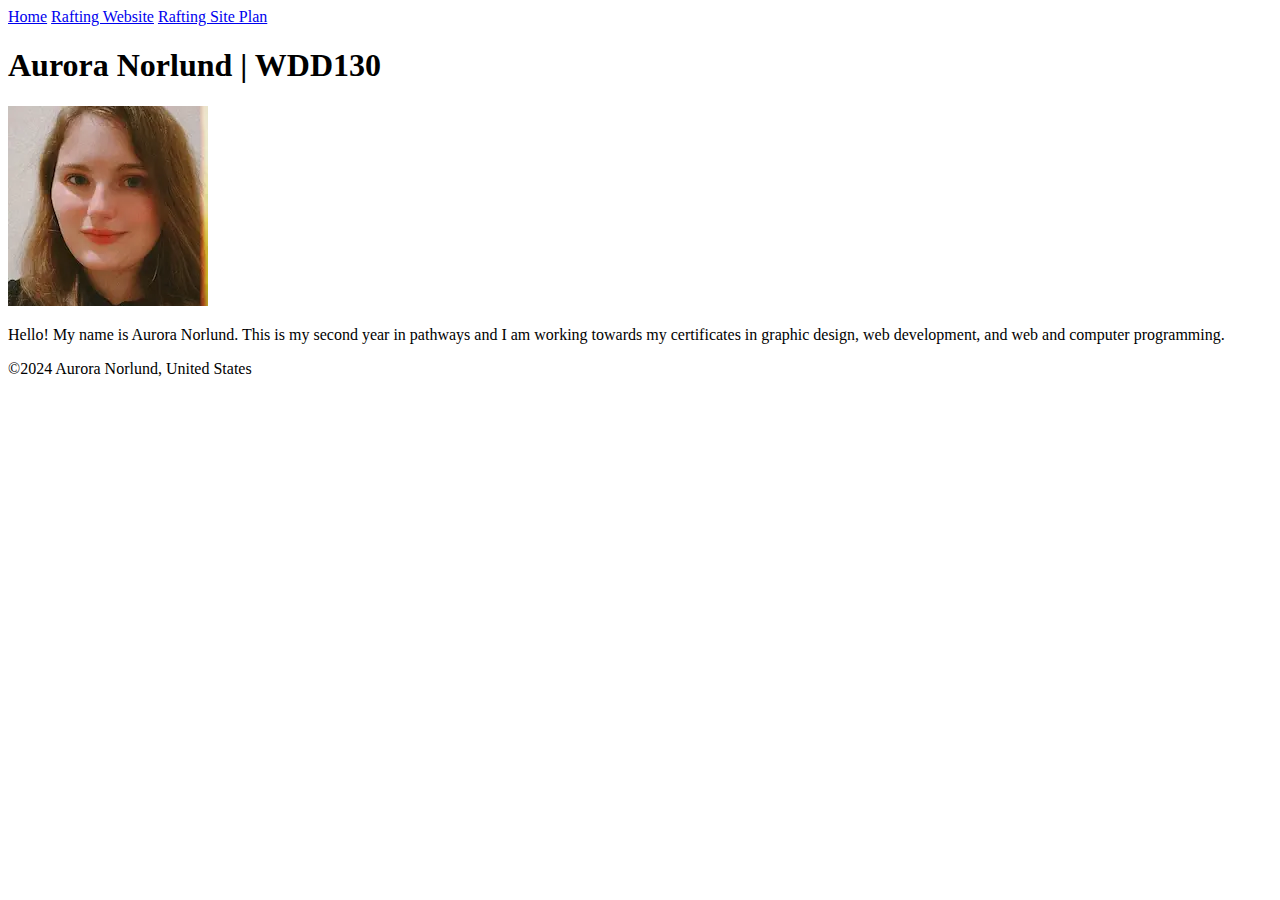
==== index.html @ b1922439 "setup" ====
<!DOCTYPE html>
<html lang="en">
<head>
<meta charset="utf-8">
<meta name="viewport" content ="width=device-width,initial-scale=1.0">
<title>Aurora Norlund | WDD130</title>
</head>
<body>
    <header>
        <nav>
            <a href="#">Home</a>
            <a href="wwr/">Rafting Website</a>
            <a href="wwr/site-plan-rafting.html">Rafting Site Plan</a>
        </nav>

    </header>
    <main>
        <h1>Aurora Norlund | WDD130</h1>
        <img src="images/profile.webp" alt="Aurora Norlund" width="200">
        <p>Hello! My name is Aurora Norlund. This is my second year in pathways and I am working towards my certificates in
            graphic design, web development, and web and computer programming.
        </p>

    </main>
    <footer>
        <p>&copy;2024 Aurora Norlund, United States</p>
    </footer>
</body>

</html>
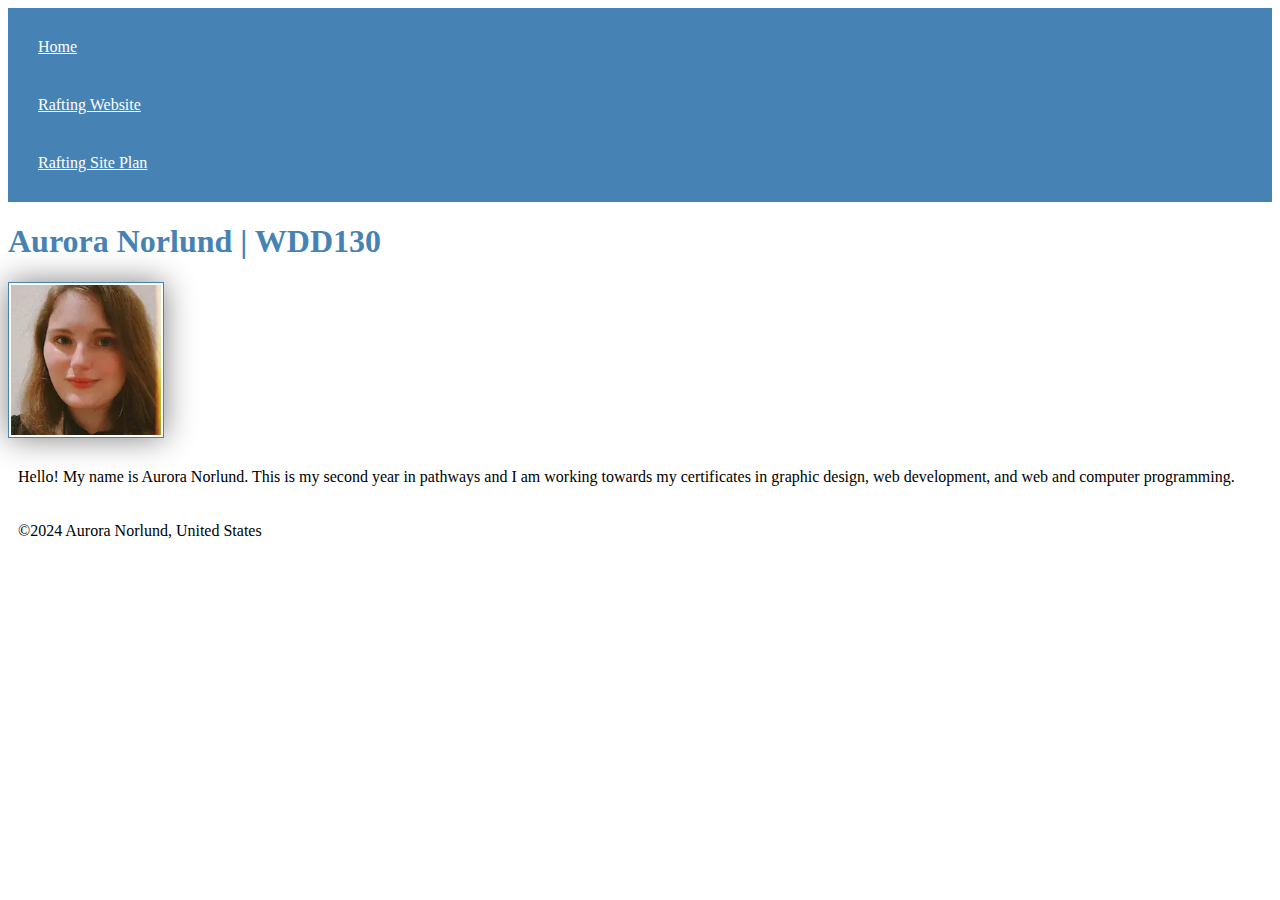
==== commit 6b7adfec: "week2css" ====
--- a/index.html
+++ b/index.html
@@ -1,6 +1,7 @@
 <!DOCTYPE html>
 <html lang="en">
 <head>
+<link rel="stylesheet" href="styles/styles.css">
 <meta charset="utf-8">
 <meta name="viewport" content ="width=device-width,initial-scale=1.0">
 <title>Aurora Norlund | WDD130</title>
@@ -27,4 +28,5 @@
     </footer>
 </body>
 
+
 </html>--- a/styles/styles.css
+++ b/styles/styles.css
@@ -0,0 +1,22 @@
+nav {
+    background-color: steelblue;
+    padding: 10px;
+}
+nav a {
+    color: white;
+    display: block;
+    padding: 20px;
+}
+h1 {
+    color: steelblue;
+}
+img {
+    width: 150px;
+    height: auto;
+    border: 1px solid steelblue;
+    padding: 2px;
+    box-shadow: 0 0 30px gray;
+}
+p {
+    padding: 10px;
+}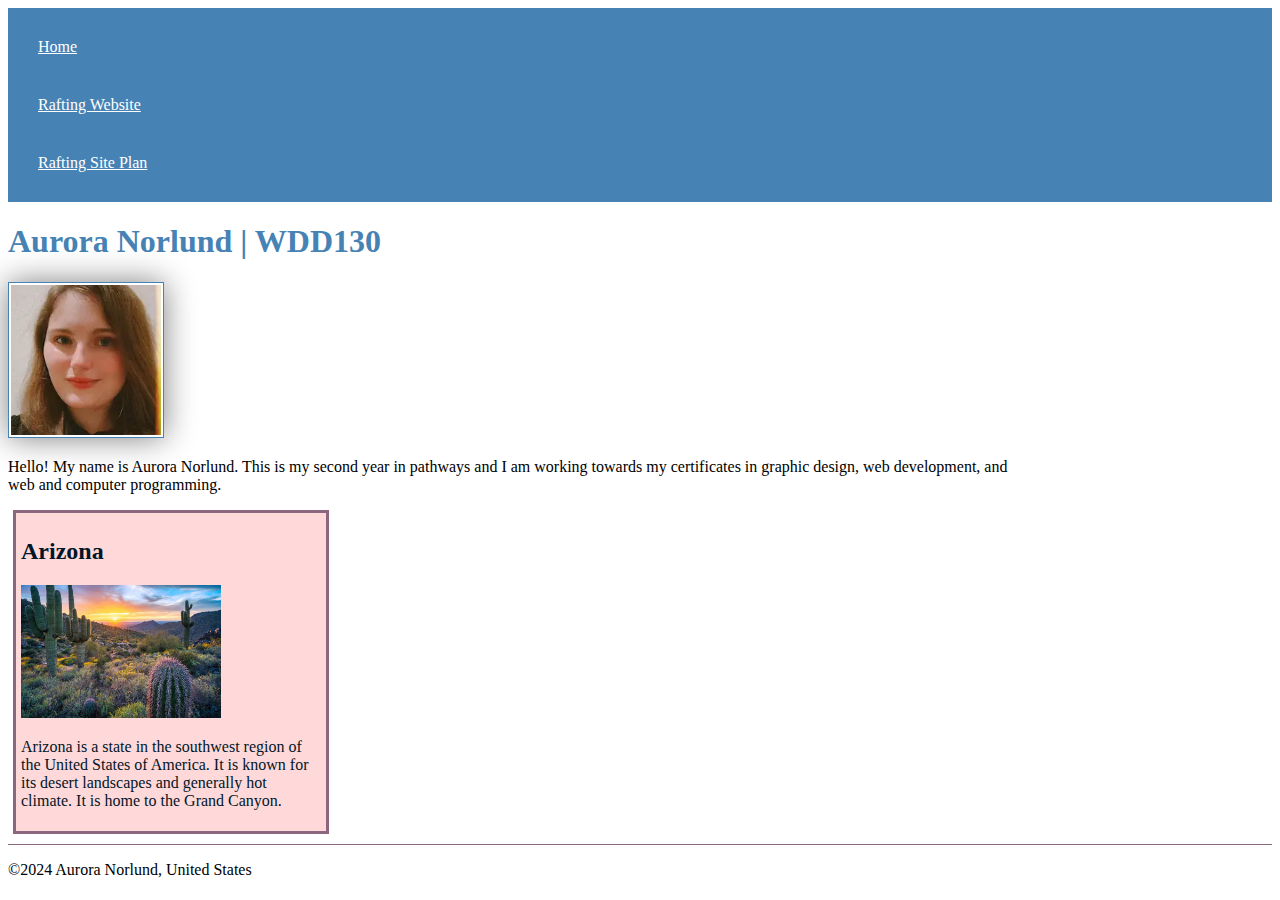
==== commit a0e0a44a: "w2 home page enhancement" ====
--- a/index.html
+++ b/index.html
@@ -1,10 +1,12 @@
 <!DOCTYPE html>
 <html lang="en">
 <head>
-<link rel="stylesheet" href="styles/styles.css">
 <meta charset="utf-8">
 <meta name="viewport" content ="width=device-width,initial-scale=1.0">
 <title>Aurora Norlund | WDD130</title>
+<meta name = "description" content = "Aurora Norlund's home page for WDD130 to demonstrate learning.">
+<meta name = "author" content = "Aurora Norlund">
+<link rel="stylesheet" href="styles/styles.css">
 </head>
 <body>
     <header>
@@ -23,6 +25,11 @@
         </p>
 
     </main>
+    <aside>
+        <h2>Arizona</h2>
+        <img src="images/arizona-landscape.jpg" alt="Arizona landscape">
+        <p>Arizona is a state in the southwest region of the United States of America. It is known for its desert landscapes and generally hot climate. It is home to the Grand Canyon.</p>
+    </aside>
     <footer>
         <p>&copy;2024 Aurora Norlund, United States</p>
     </footer>
--- a/styles/styles.css
+++ b/styles/styles.css
@@ -10,7 +10,7 @@
 h1 {
     color: steelblue;
 }
-img {
+main img {
     width: 150px;
     height: auto;
     border: 1px solid steelblue;
@@ -19,4 +19,24 @@
 }
 p {
     padding: 10px;
+}
+main {
+    max-width: 1000px;
+}
+aside {
+    width: 300px;
+    margin: 5px;
+    border: solid #8B687F;
+    padding: 5px;
+    background-color: #FFD9DA;
+    color: #011627;
+}
+aside img {
+    width: 200px;
+    height: auto;
+}
+p {padding: 0;}
+footer {
+    margin-top: 10px;
+    border-top: 1px solid #8B687F;
 }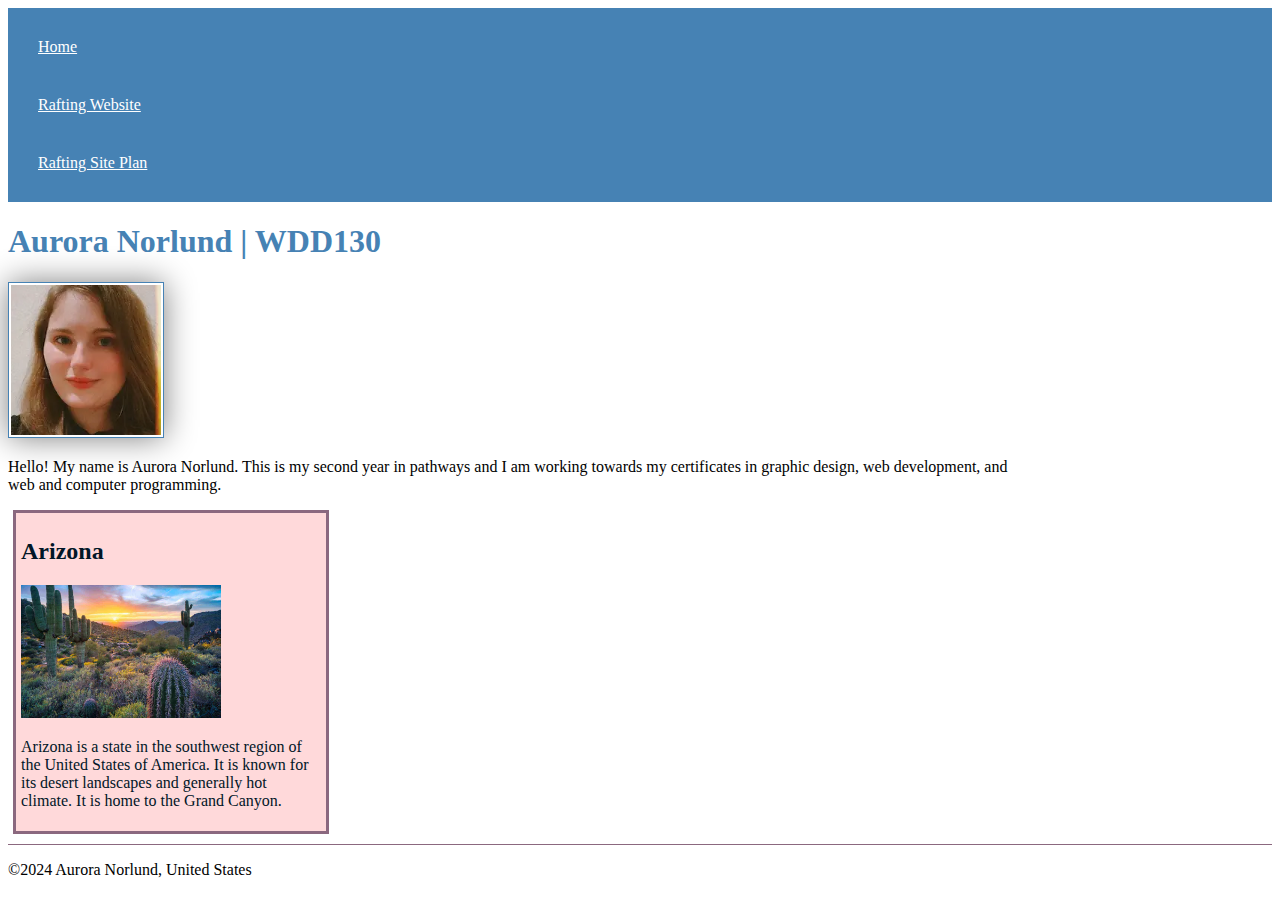
==== commit aae8799a: "fix again" ====
--- a/index.html
+++ b/index.html
@@ -2,10 +2,10 @@
 <html lang="en">
 <head>
 <meta charset="utf-8">
-<meta name="viewport" content ="width=device-width,initial-scale=1.0">
-<title>Aurora Norlund | WDD130</title>
-<meta name = "description" content = "Aurora Norlund's home page for WDD130 to demonstrate learning.">
-<meta name = "author" content = "Aurora Norlund">
+<meta name="viewport" content="width=device-width,initial-scale=1.0">
+<title>Aurora Norlund | WDD 130</title>
+<meta name="description" content="Aurora Norlund's home page for WDD130 to demonstrate learning.">
+<meta name="author" content="Aurora Norlund">
 <link rel="stylesheet" href="styles/styles.css">
 </head>
 <body>
--- a/styles/styles.css
+++ b/styles/styles.css
@@ -1,19 +1,30 @@
+:root {
+    --nav-background-color: steelblue;
+    --nav-text-color: white;
+    --h1-text-color: steelblue;
+    --main-img-border-color: steelblue;
+    --aside-border-color: #8B687F;
+    --aside-background-color: #FFD9DA;
+    --aside-text-color: #011627;
+    --footer-border-color: #8B687F;
+}
+
 nav {
-    background-color: steelblue;
+    background-color: var(--nav-background-color);
     padding: 10px;
 }
 nav a {
-    color: white;
+    color: var(--nav-text-color);
     display: block;
     padding: 20px;
 }
 h1 {
-    color: steelblue;
+    color: var(--h1-text-color);
 }
 main img {
     width: 150px;
     height: auto;
-    border: 1px solid steelblue;
+    border: 1px solid var(--main-img-border-color);
     padding: 2px;
     box-shadow: 0 0 30px gray;
 }
@@ -26,10 +37,10 @@
 aside {
     width: 300px;
     margin: 5px;
-    border: solid #8B687F;
+    border: solid var(--aside-border-color);
     padding: 5px;
-    background-color: #FFD9DA;
-    color: #011627;
+    background-color: var(--aside-background-color);
+    color: var(--aside-text-color);
 }
 aside img {
     width: 200px;
@@ -38,5 +49,5 @@
 p {padding: 0;}
 footer {
     margin-top: 10px;
-    border-top: 1px solid #8B687F;
+    border-top: 1px solid var(--footer-border-color);
 }